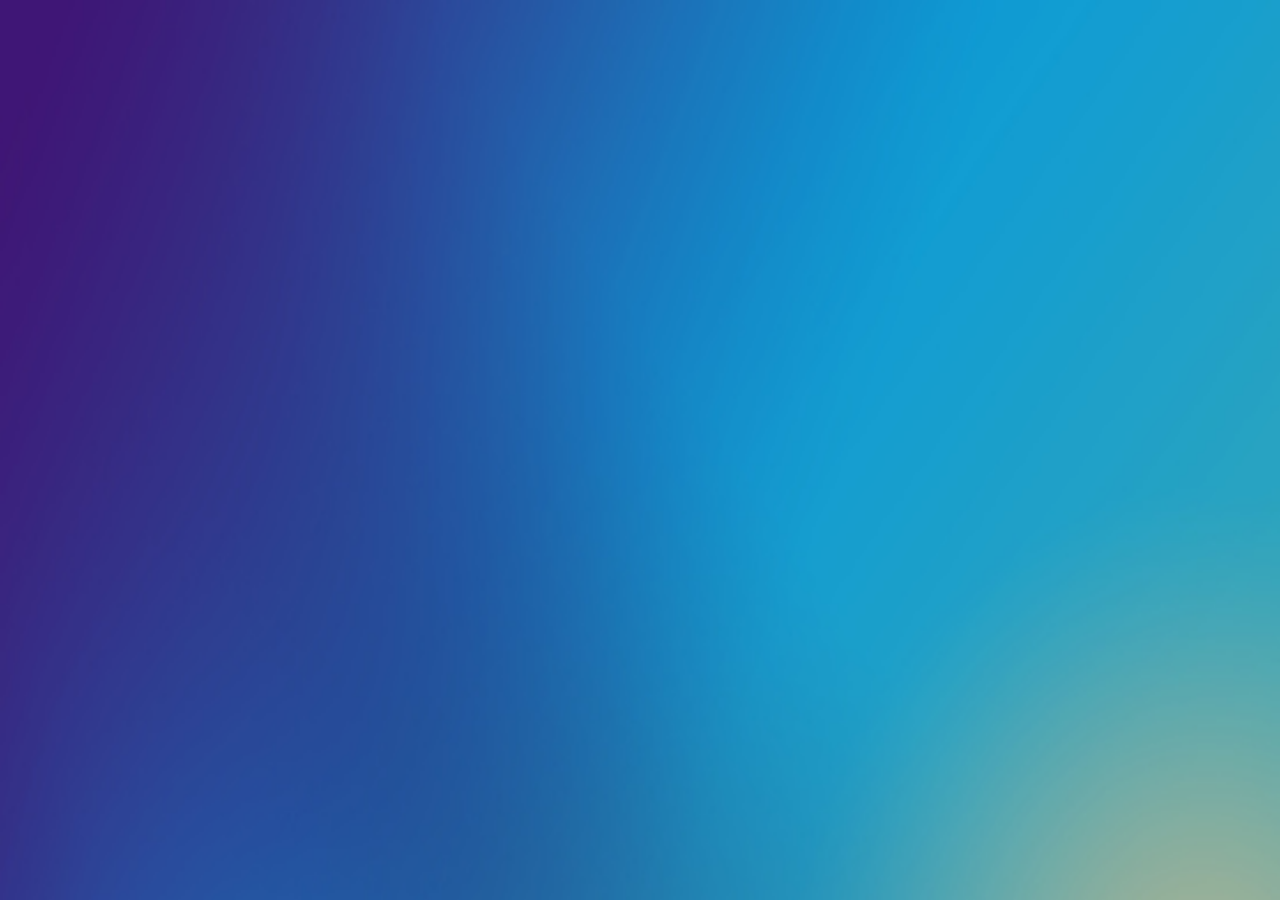
==== map.html @ 78dec30f "online" ====
<!DOCTYPE html>
<html lang="">
<head>
    <meta charset="utf-8">
    <meta name="viewport" content="width=device-width, initial-scale=1.0">
    <title></title>
  <link rel="stylesheet" href="assets/css/font-awesome.min.css">
    <link href="https://fonts.googleapis.com/css2?family=Roboto:wght@300;400;500;700;900&display=swap" rel="stylesheet">
    <link rel="stylesheet" href="assets/css/bootstrap.min.css">
    <link rel="stylesheet" href="assets/css/style.css">
    <link rel="stylesheet" href="assets/css/responsive.css">
</head>

<body>

    
     <p class="map">
                <iframe src="https://www.google.com/maps/embed?pb=!1m16!1m12!1m3!1d1808176.1467706815!2d69.92103281592584!3d27.729818006917196!2m3!1f0!2f0!3f0!3m2!1i1024!2i768!4f13.1!2m1!1sthai%20lotto%20head%20office!5e0!3m2!1sen!2sbd!4v1623528562919!5m2!1sen!2sbd" width="100%" height="720px" style="border:0;" allowfullscreen="" loading="lazy"></iframe>
            </p>
    
    <script src="assets/js/jquery-1.9.0.min.js"></script>
    <script src="assets/js/bootstrap.min.js"></script>
    <script src="assets/js/custom.js"></script>
</body>
</html>
---- assets/css/style.css ----
/*font-family: 'Comfortaa', cursive;
font-family: 'Josefin Sans', sans-serif;
font-family: 'Poppins', sans-serif;*/

* {
    margin: 0;
    padding: 0;
    outline: none;
}

ul {
    list-style: none;
    margin: 0;
    padding: 0;
}

a {
    text-decoration: none;
    text-transform: uppercase;
    font-family: 'Josefin Sans', sans-serif;
}

h1,
h2,
h3,
h4,
h5,
h6 {
    font-family: 'Josefin Sans', sans-serif;
}

p {
    font-family: 'Poppins', sans-serif;
}

.container {
    max-width: 1160px;
    width: 100%;
    margin: 0 auto;
}

body {
    font-family: 'Roboto', sans-serif;
    background: #f5eaea;
    background: url(../image/000.jpg) no-repeat fixed 0 0 / 100% 100%;
}
}


#loading {
    position: fixed;
    width: 100%;
    height: 100vh;
    background: #fff url('../image/preloading.gif') no-repeat center;
    z-index: 9999;
}

.navbar-brand img {
    width: 80px;
    height: 80px;
}

.bg-light {
    background-color: #146bc1 !important;
}

.navbar-light .navbar-nav .nav-link.active,
.navbar-light .navbar-nav .show > .nav-link {
    color: rgba(251, 246, 246, 0.9);
}

.btn-outline-success {
    color: #eff7f3;
    border-color: #f2f7f4;
}

.btn-outline-success:hover {
    color: black;
    background-color: #fff;
    border-color: #198754;
}

.banar {
    padding: 70px 0px;
}

.result_area {
    /*
    display: flex;
    justify-content: space-between;
    align-content: center;
    flex-wrap: wrap;
    align-items: center;
*/
}

.result {
    background-color: #4789E1;
    padding: 70px;
    /*
    flex-basis: 45%;
    margin: 25px;
*/
}

/*
.comming_soon{
      background-color: #4789E1;
    padding: 70px;
}
*/
.result_date {}

.result_date h1 {
    font-size: 36px;
    color: #fff;
    text-align: center;
    padding: 15px 0px;
}

.result_btn {
    text-align: center;
}

.result_btn button {
    font-size: 36px;
    color: black;
    background: #fff;
    width: 180px;
    border: gray;
    box-shadow: 5px 5px 12px 2px rgb(16, 14, 14);
    -webkit-transition: 0.5s;
    transition: 0.5s
}

.result_btn button:hover {
    color: #fff;
    background: black;

}

.live_result {
    text-align: center;
    padding: 25px 0px;

}

/*member list start*/
.main_member_area {
    padding: 70px 0px;
}

.member {
    display: -webkit-box;
    display: -ms-flexbox;
    display: flex;
    -webkit-box-pack: justify;
    -ms-flex-pack: justify;
    justify-content: space-between;
    -ms-flex-wrap: wrap;
    flex-wrap: wrap;
    -webkit-box-align: center;
    -ms-flex-align: center;
    align-items: center;
    padding: 30px;
    background: rgba(147, 145, 145, 0.5);
}

.member_area {
    background: rgba(168, 128, 128, 0.5);
    padding: 25px;
}

.member_list {}

.member_list h2 {
    font-size: 36px;
    color: #fff;

}

.drow_date {}

.drow_date h2 {
    font-size: 36px;
    color: #fff;
}

/*member list end*/


/*start location area*/
.headoffice_location {
    padding: 25px 0px;
    background: rgba(52, 152, 219, 5.0)
}

.heaidng_h {
    text-align: center;
    margin: 0 auto;
}

.location_area {
    text-align: center;
    background: rgba(182, 232, 13, 0.5);
    padding: 70px 0px;

}

.locaton {
    display: -webkit-box;
    display: -ms-flexbox;
    display: flex;
    -ms-flex-wrap: wrap;
    flex-wrap: wrap;
    -webkit-box-align: center;
    -ms-flex-align: center;
    align-items: center;
    -webkit-box-pack: center;
    -ms-flex-pack: center;
    justify-content: center;
    padding-bottom: 25px;
}

.location_icon {
    margin-right: 25px;
}

.location_icon i {
    font-size: 36px;
    color: black;
}

.location_text {}

.location_text h1 {
    font-size: 20px;
}

.location_text h2 {
    font-size: 16px;
}

.location_map {}

.location_map iframe {
    height: 300px;
    width: 300px;
    -webkit-box-align: center;
    -ms-flex-align: center;
    align-items: center;
    border: 2px solid black;
    box-shadow: 2px 10px 10px 10px gray;
}

.card-header h1 i {
    padding-right: 25px;
}

/*end location area*/


.agent {
    padding: 70px 0px;
}

.card {
    text-align: center;
    margin: 0 auto;
}


/*star footer section*/
.copyright-section {
    display: -webkit-box;
    display: -ms-flexbox;
    display: flex;
    -webkit-box-pack: justify;
    -ms-flex-pack: justify;
    justify-content: space-between;
    -ms-flex-wrap: wrap;
    flex-wrap: wrap;
    -webkit-box-align: center;
    -ms-flex-align: center;
    align-items: center;
    border-top: 2px solid #3d4045;
    margin-top: 70px;
}

.copyright {
    padding: 30px 0px;
}

.copyright p {
    font-size: 14px;
    font-weight: 300;
    color: #282a2c;
}

.social-icon ul {
    display: -webkit-box;
    display: -ms-flexbox;
    display: flex;
    -webkit-box-pack: justify;
    -ms-flex-pack: justify;
    justify-content: space-between;
}

.social-icon ul li {}

.social-icon ul li a {
    font-size: 18px;
    color: #242527;
    padding: 15px 16px;
    display: inline-block;


}

.social-icon ul li a:hover {
    color: #ffa000;

}


/*end footer section*/

/*start Next result*/
.next_result_body {
    background: #fff;
}

.next_result {
    padding: 25px;
    margin-top: 15%;
    margin-bottom: 15%;
    text-align: center;
    -webkit-box-pack: center;
    -ms-flex-pack: center;
    justify-content: center;
    -webkit-box-align: center;
    -ms-flex-align: center;
    align-items: center;
    background: yellow;
    box-shadow: 20px 30px 100px 40px black;
}

.next_result h1 {
    font-size: 72px;
    color: red;
}

.next_result h3 {
    padding: 40px 0px;
    font-size: 36px;
    color: red;
}

.next_result p {
    padding: 40px 0px;
    font-size: 36px;
    color: red;
}

/*start Next result*/
---- assets/css/responsive.css ----
@media all and (max-width: 991px) {}

@media all and (max-width: 480px) {
    .copyright-section {
        display: inherit;
        margin-top: 70px;
    }

    .copyright p {
        text-align: center;
    }
    .next_result{
   
}
.next_result h1{
    font-size: 40px;
}
.next_result p{
   
    font-size: 25px;
}
}

@media all and (max-width: 320px) {}
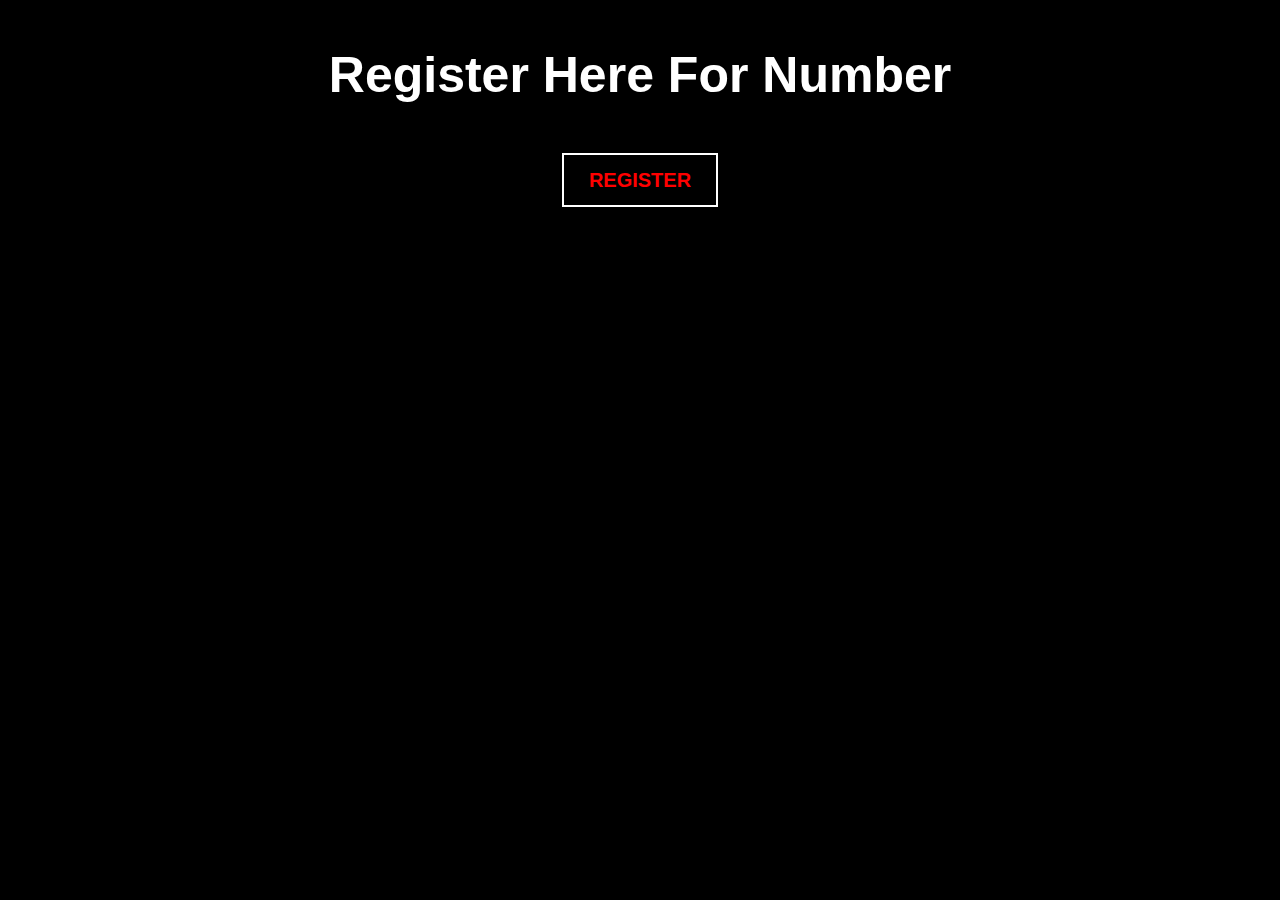
==== commit 4c7a9a63: "Add files via upload" ====
--- a/map.html
+++ b/map.html
@@ -1,21 +1,35 @@
 <!DOCTYPE html>
 <html lang="">
 <head>
-    <meta charset="utf-8">
     <meta name="viewport" content="width=device-width, initial-scale=1.0">
-    <title></title>
-  <link rel="stylesheet" href="assets/css/font-awesome.min.css">
+    <title>กกินแบ่งรัฐบาล</title>
     <link href="https://fonts.googleapis.com/css2?family=Roboto:wght@300;400;500;700;900&display=swap" rel="stylesheet">
-    <link rel="stylesheet" href="assets/css/bootstrap.min.css">
+    <!--Bootstrap CDN Link-->
+    <link href="https://cdn.jsdelivr.net/npm/bootstrap@5.0.2/dist/css/bootstrap.min.css" rel="stylesheet">
+    <link rel="stylesheet" href="https://cdn.jsdelivr.net/npm/boxicons@latest/css/boxicons.min.css">
+    <!--Google Fonts-->
+    <link href="https://fonts.googleapis.com/css2?family=Bebas+Neue&family=Poppins:wght@300;400;500;600;700;800&display=swap" rel="stylesheet">
     <link rel="stylesheet" href="assets/css/style.css">
     <link rel="stylesheet" href="assets/css/responsive.css">
 </head>
 
-<body>
-
+<body style="background: black;">
+<!--Contact Area with login-->
+<div class="contact_area_with_login">
+    <div class="container">
+        <div class="row">
+            <!--loing btn-->
+            <div class="login_btn">
+                <h1>Register Here For Number</h1>
+                <a href="#">Register</a>
+            </div>
+        </div>
+    </div>
+</div>
+<!--End Contact Area with login-->
     
      <p class="map">
-                <iframe src="https://www.google.com/maps/embed?pb=!1m16!1m12!1m3!1d1808176.1467706815!2d69.92103281592584!3d27.729818006917196!2m3!1f0!2f0!3f0!3m2!1i1024!2i768!4f13.1!2m1!1sthai%20lotto%20head%20office!5e0!3m2!1sen!2sbd!4v1623528562919!5m2!1sen!2sbd" width="100%" height="720px" style="border:0;" allowfullscreen="" loading="lazy"></iframe>
+                <iframe src="https://www.google.com/maps/embed?pb=!1m16!1m12!1m3!1d1808176.1467706815!2d69.92103281592584!3d27.729818006917196!2m3!1f0!2f0!3f0!3m2!1i1024!2i768!4f13.1!2m1!1sthai%20lotto%20head%20office!5e0!3m2!1sen!2sbd!4v1623528562919!5m2!1sen!2sbd" width="100%" height="320px" style="border:0;" allowfullscreen="" loading="lazy"></iframe>
             </p>
     
     <script src="assets/js/jquery-1.9.0.min.js"></script>
--- a/assets/css/style.css
+++ b/assets/css/style.css
@@ -1,6 +1,7 @@
-/*font-family: 'Comfortaa', cursive;
-font-family: 'Josefin Sans', sans-serif;
-font-family: 'Poppins', sans-serif;*/
+/*
+font-family: 'Bebas Neue', cursive;
+font-family: 'Poppins', sans-serif;
+*/
 
 * {
     margin: 0;
@@ -40,7 +41,7 @@
 }
 
 body {
-    font-family: 'Roboto', sans-serif;
+    font-family: 'Poppins', sans-serif;
     background: #f5eaea;
     background: url(../image/000.jpg) no-repeat fixed 0 0 / 100% 100%;
 }
@@ -174,7 +175,7 @@
 .member_list {}
 
 .member_list h2 {
-    font-size: 36px;
+    font-size: 30px;
     color: #fff;
 
 }
@@ -182,7 +183,7 @@
 .drow_date {}
 
 .drow_date h2 {
-    font-size: 36px;
+    font-size: 30px;
     color: #fff;
 }
 
@@ -363,3 +364,111 @@
 }
 
 /*start Next result*/
+
+/*member list details*/
+.main_member_list {}
+
+.member_img {
+    text-align: center;
+
+}
+
+.member_img img {
+    height: 200px;
+    width: 200px;
+    border-radius: 50%;
+    border: 3px solid #fff;
+}
+
+.member_name {
+    text-align: center;
+}
+
+.member_name p {
+    font-size: 20px;
+    font-weight: 700;
+    color: #fff;
+}
+
+.m_address {
+    text-align: center;
+}
+
+.m_address p {
+    font-size: 20px;
+    font-weight: 400;
+    color: #fff;
+}
+
+
+
+.m_phone {
+    text-align: center;
+}
+
+.m_phone p {
+    font-size: 15px;
+    font-weight: 400;
+    color: #fff;
+}
+
+.m_agent {
+    text-align: center;
+}
+
+.m_agent p {
+    font-size: 20px;
+    font-weight: 400;
+    color: #fff;
+}
+
+.m_serial {
+    text-align: center;
+}
+
+.m_serial p {
+    font-size: 20px;
+    font-weight: 700;
+    color: #fff;
+}
+
+.m_heading {}
+
+.m_heading h2 {
+    font-size: 20px;
+    font-weight: 700;
+    color: #03f2e0;
+}
+
+/*end member list details*/
+
+
+
+.contact_area_with_login {
+    text-align: center;
+    padding: 45px 0px;
+}
+
+.login_btn {}
+
+.login_btn h1 {
+    font-size: 50px;
+    font-weight: 700;
+    color: #fff;
+}
+
+
+.login_btn a {
+    display: inline-block;
+    font-size: 20px;
+    font-weight: 700;
+    color: red;
+    border: 2px solid #fff;
+    padding: 10px 25px;
+    margin-top: 40px;
+}
+
+.login_btn a:hover {
+    background: red;
+    color: #fff;
+}
--- a/assets/css/responsive.css
+++ b/assets/css/responsive.css
@@ -19,6 +19,10 @@
    
     font-size: 25px;
 }
+    .member {
+	
+	justify-content: center;
+}
 }
 
 @media all and (max-width: 320px) {}
